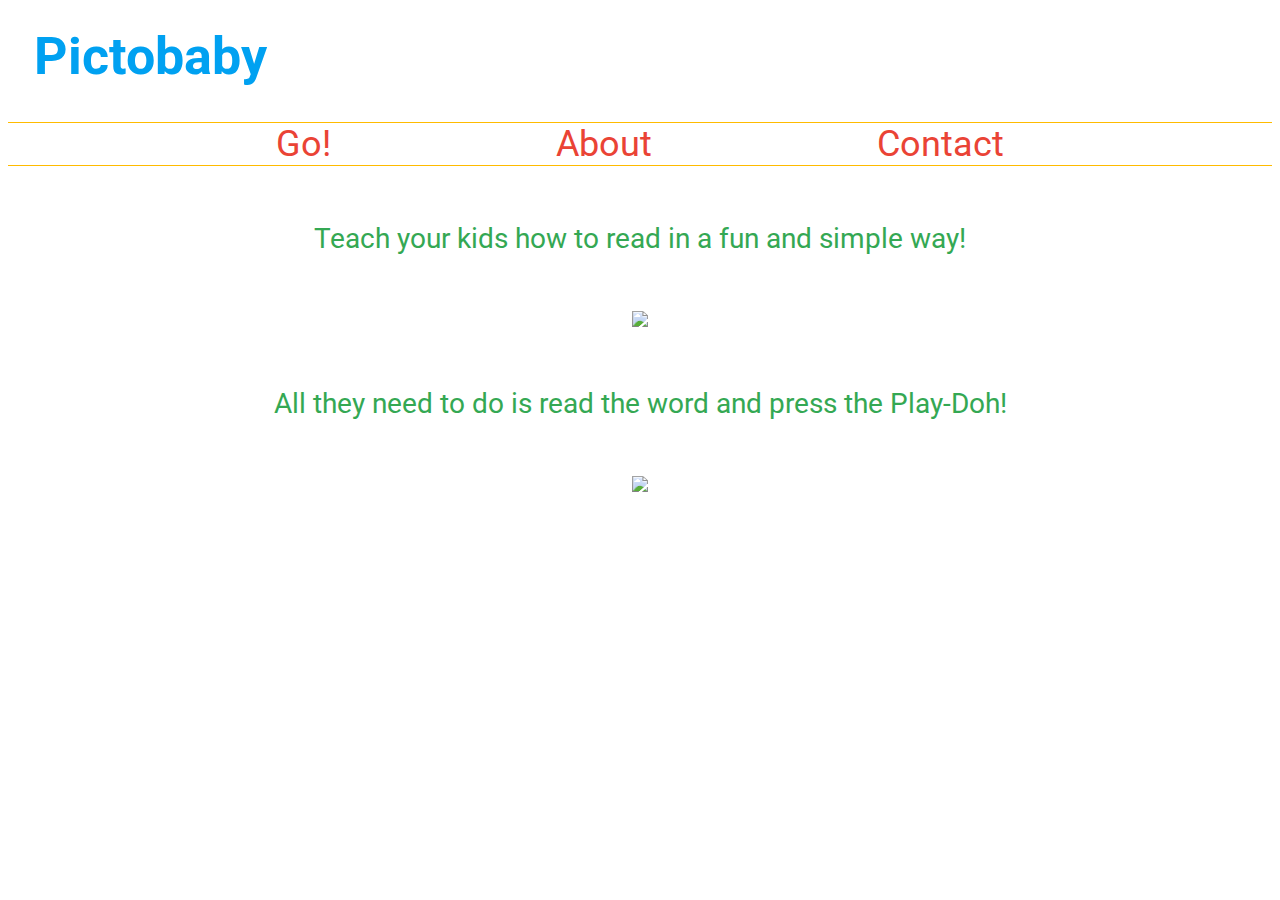
==== index.html @ f4d9aaf7 "'Test'" ====
<!DOCTYPE html>
<html>
    <header>
        <link rel='stylesheet' href='pictobaby.css'>
        <title>Pictobaby</title>
    </header>
    
    <body>
        <div id='title'><h1>Pictobaby</h1></div>
            <div id='bar'>
                <span id=go>Go!</span>
                <span id=about>About</span>
                <span id=contact>Contact</span>
            </div>
            <div id='page-info1'><p>Teach your kids how to read in a fun and simple way!</p></div>
            <img id='reading-img' src='http://homepage.smc.edu/reading_lab/bs00554_.gif'>
            <div id='page-info2'><p>All they need to do is read the word and press the Play-Doh!</p></div>
            <img id='makey-makey-img' src='https://cdn.sparkfun.com/assets/7/f/e/6/3/52e95334ce395fe8108b456d.jpg'>
    </body>
    
</html>
---- pictobaby.css ----
@import url('https://fonts.googleapis.com/css?family=Roboto');

body {
    text-align: center;
    font-family: 'Roboto', sans-serif;}

#title{
    color: #00A1F1;
}    

h1 {
    font-size: 52px;
    text-align: left;
    margin-left: .5em;
    margin-top: .5em;
}

#bar {
    font-size: 36px;
    color: #EA4335;
    border-top: 1px #FFBB00 solid;
    border-bottom: 1px #FFBB00 solid;
    
}

#go {
    padding: 3em;
}

#about {
    padding: 3em;
}

#contact {
    padding: 3em;
}

#page-info1 {
    padding-top: 1em;
    padding-bottom: 1em;
    color: #34A853;
    font-size: 28px;
}

    #page-info2 {
    padding-top: 1em;
    padding-bottom: 1em;
    color: #34A853;
    font-size: 28px;
}

#reading-img {
    width: 20%;
}

#makey-makey-img {
    width: 30%;
}
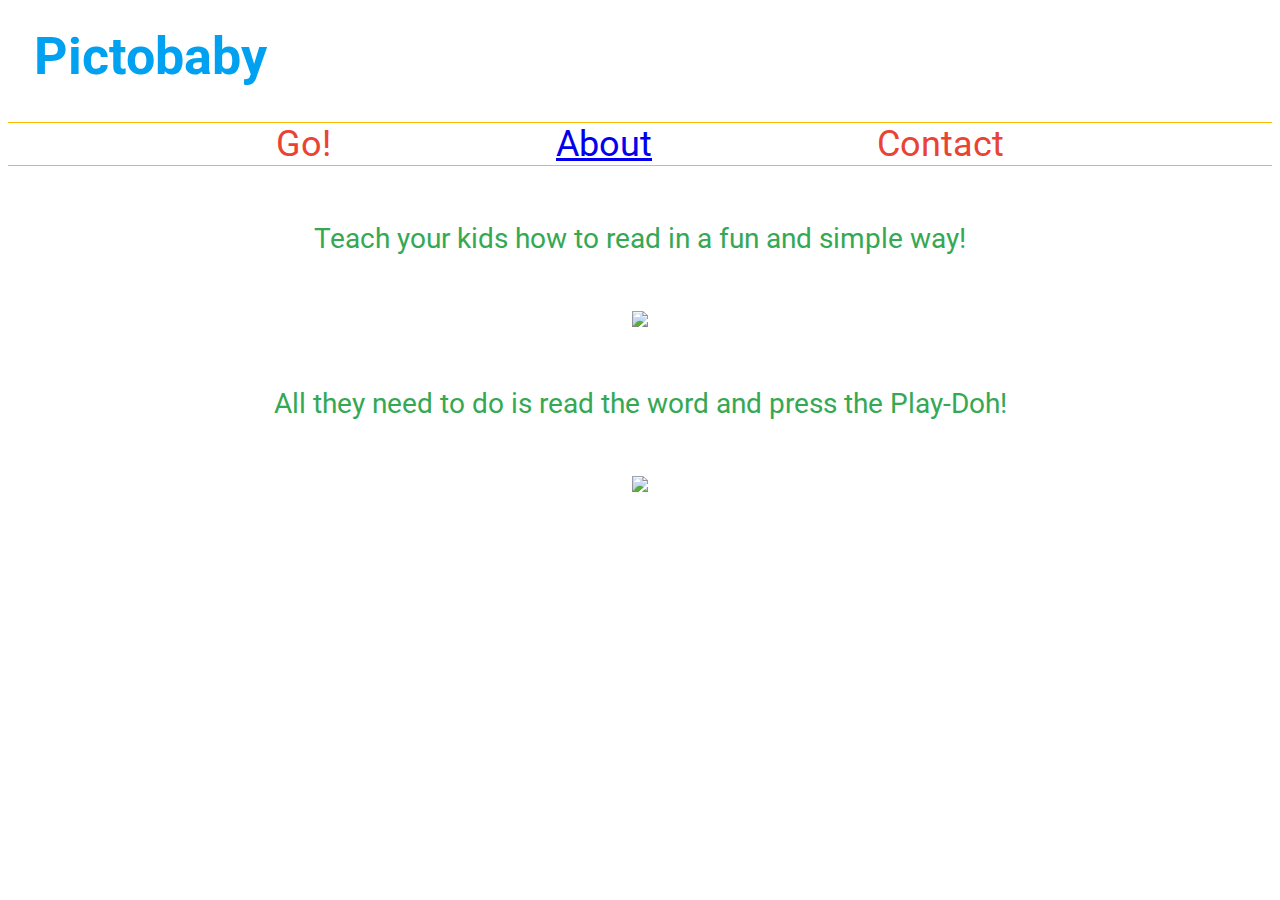
==== commit 0b012418: "'about" ====
--- a/index.html
+++ b/index.html
@@ -9,7 +9,7 @@
         <div id='title'><h1>Pictobaby</h1></div>
             <div id='bar'>
                 <span id=go>Go!</span>
-                <span id=about>About</span>
+                <a href="about.html"><span id=about>About</span></a>
                 <span id=contact>Contact</span>
             </div>
             <div id='page-info1'><p>Teach your kids how to read in a fun and simple way!</p></div>
--- a/pictobaby.css
+++ b/pictobaby.css
@@ -1,58 +1,58 @@
 @import url('https://fonts.googleapis.com/css?family=Roboto');
 
 body {
-    text-align: center;
-    font-family: 'Roboto', sans-serif;}
+text-align: center;
+font-family: 'Roboto', sans-serif;}
 
 #title{
-    color: #00A1F1;
+color: #00A1F1;
 }    
 
 h1 {
-    font-size: 52px;
-    text-align: left;
-    margin-left: .5em;
-    margin-top: .5em;
+font-size: 52px;
+text-align: left;
+margin-left: .5em;
+margin-top: .5em;
 }
 
 #bar {
-    font-size: 36px;
-    color: #EA4335;
-    border-top: 1px #FFBB00 solid;
-    border-bottom: 1px #FFBB00 solid;
-    
+font-size: 36px;
+color: #EA4335;
+border-top: 1px #FFBB00 solid;
+border-bottom: 1px #FFBB00 solid;
+
 }
 
 #go {
-    padding: 3em;
+padding: 3em;
 }
 
 #about {
-    padding: 3em;
+padding: 3em;
 }
 
 #contact {
-    padding: 3em;
+padding: 3em;
 }
 
 #page-info1 {
-    padding-top: 1em;
-    padding-bottom: 1em;
-    color: #34A853;
-    font-size: 28px;
+padding-top: 1em;
+padding-bottom: 1em;
+color: #34A853;
+font-size: 28px;
 }
 
-    #page-info2 {
-    padding-top: 1em;
-    padding-bottom: 1em;
-    color: #34A853;
-    font-size: 28px;
+#page-info2 {
+padding-top: 1em;
+padding-bottom: 1em;
+color: #34A853;
+font-size: 28px;
 }
 
 #reading-img {
-    width: 20%;
+width: 20%;
 }
 
 #makey-makey-img {
-    width: 30%;
+width: 30%;
 }